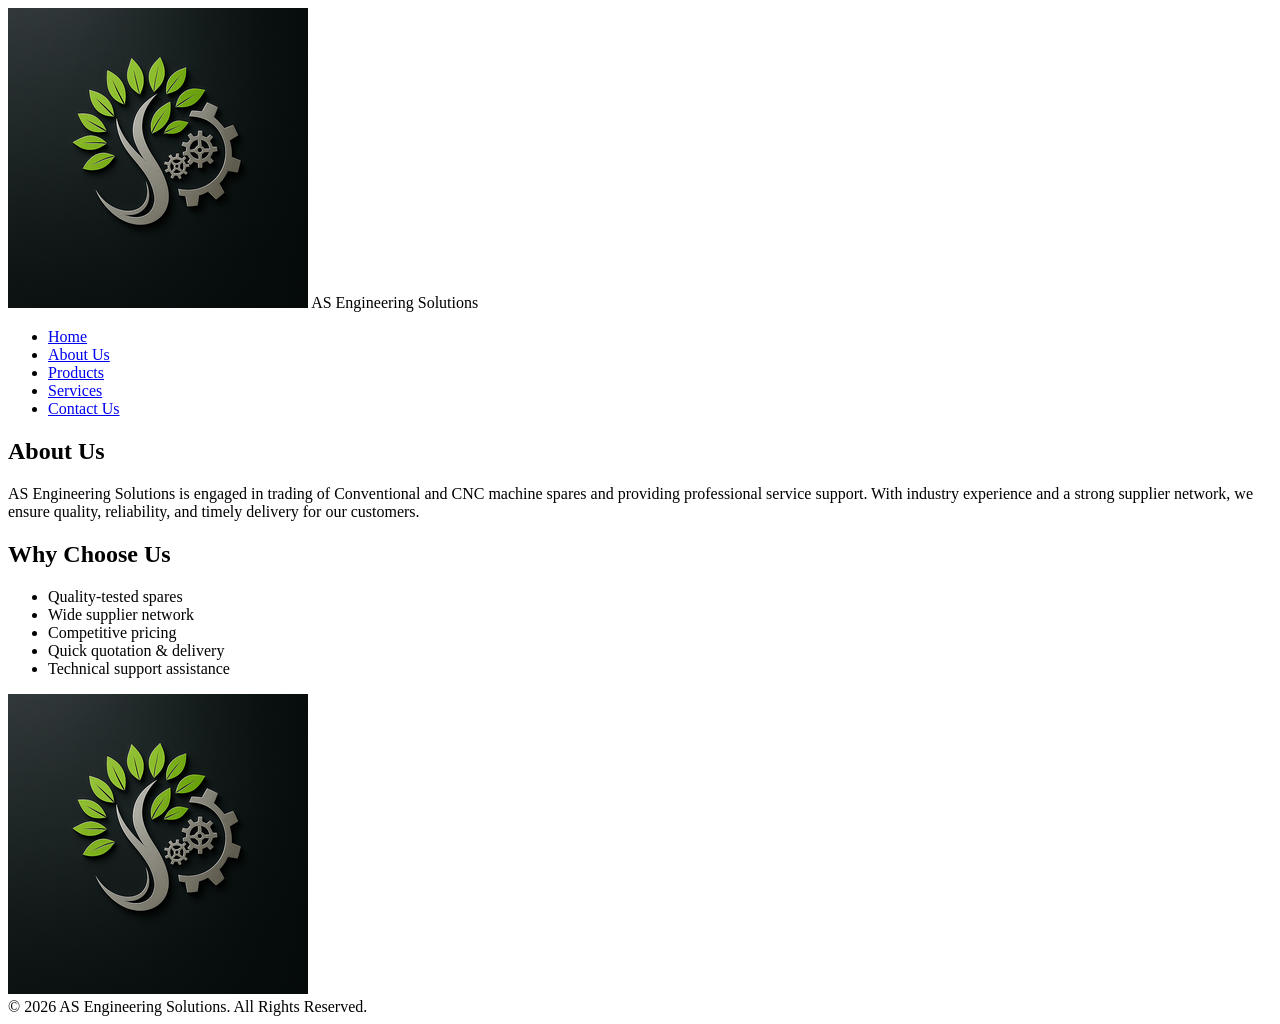
==== About.html @ ccf8591d "Initial commit" ====
<!DOCTYPE html>
<html lang="en">
<head>
    <meta charset="UTF-8">
    <title>AS Engineering Solutions | About Us</title>
    <link rel="stylesheet" href="style.css">
</head>
<body>

<header>
    <nav>
        <div class="logo">
    <img src="images/logo.png" alt="AS Engineering Solutions Logo">
    <span>AS Engineering Solutions</span>
</div>
        <ul>
            <li><a href="index.html">Home</a></li>
            <li><a href="about.html">About Us</a></li>
            <li><a href="products.html">Products</a></li>
            <li><a href="services.html">Services</a></li>
            <li><a href="contact.html">Contact Us</a></li>
        </ul>
    </nav>
</header>

<div class="container">
        <h2>About Us</h2>
        <p>
            AS Engineering Solutions is engaged in trading of Conventional and CNC
    machine spares and providing professional service support. With industry
    experience and a strong supplier network, we ensure quality, reliability,
    and timely delivery for our customers.
        </p>
</div>
<section class="why-choose-us">
    <h2>Why Choose Us</h2>
    <ul class="green-points">
        <li>Quality-tested spares</li>
        <li>Wide supplier network</li>
        <li>Competitive pricing</li>
        <li>Quick quotation & delivery</li>
        <li>Technical support assistance</li>
    </ul>
</section>
<!-- Floating Logo -->
<div class="floating-logo">
    <img src="images/logo.png" alt="Company Logo">
</div>

<footer>
    © 2026 AS Engineering Solutions. All Rights Reserved.
</footer>
<script src="script.js"></script>

</body>
</html>
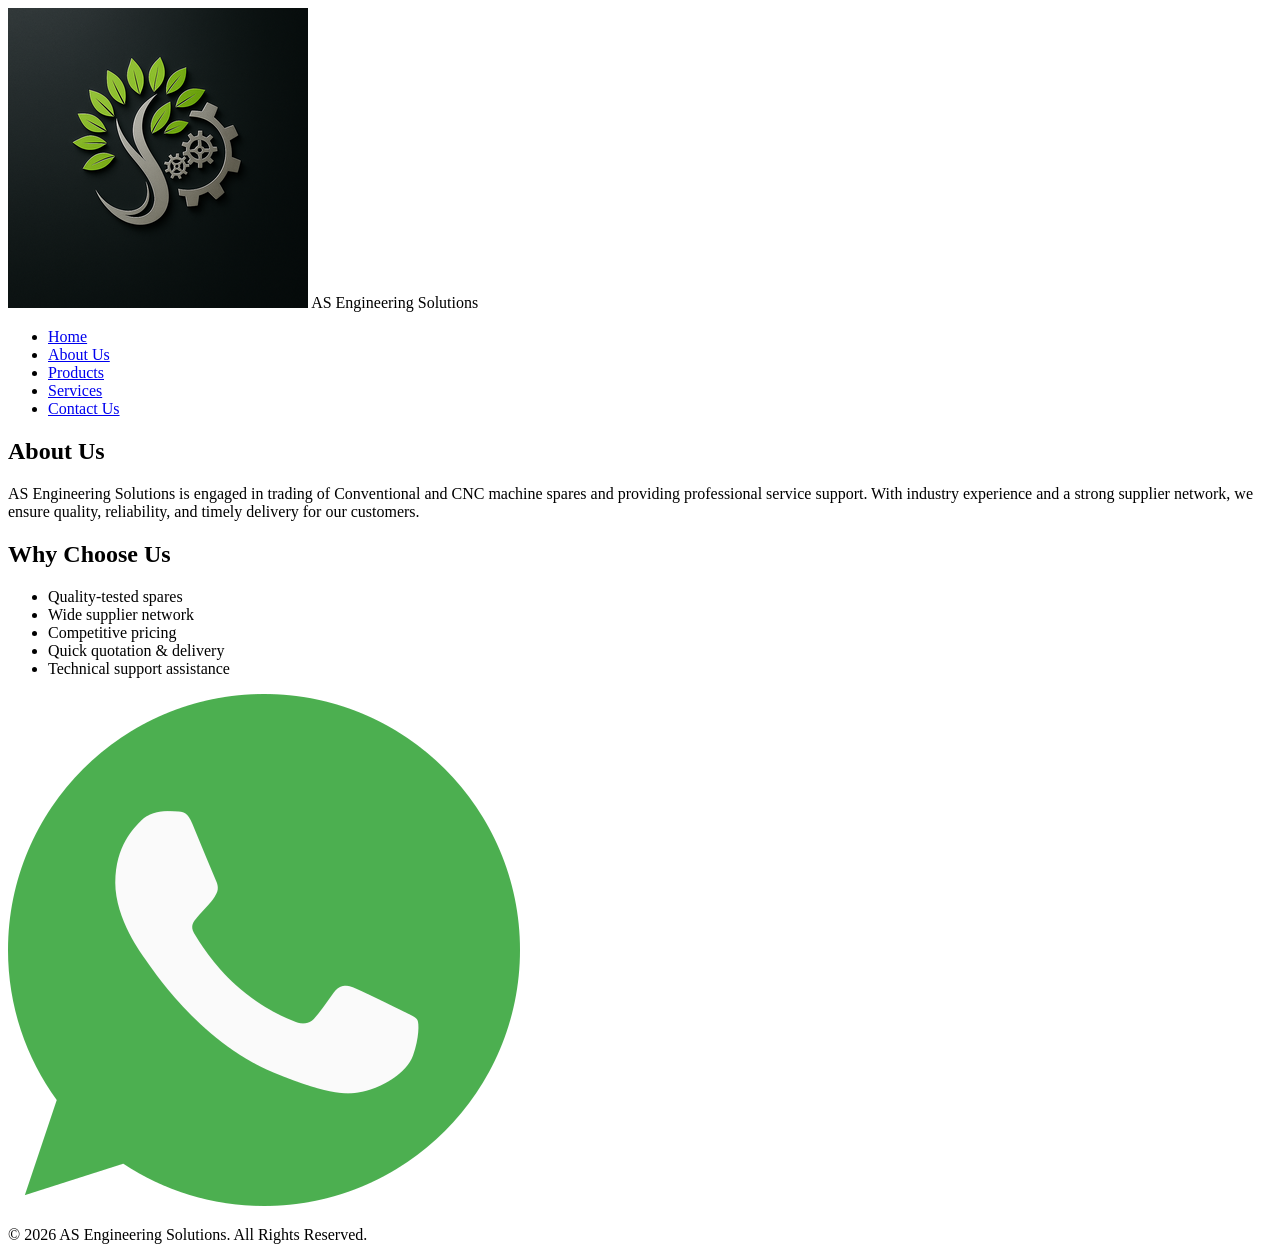
==== commit 5e6cf980: "fix: resolve mobile white screen issue by updating IntersectionObserver logic and container classes" ====
--- a/About.html
+++ b/About.html
@@ -2,55 +2,70 @@
 <html lang="en">
 <head>
     <meta charset="UTF-8">
-    <title>AS Engineering Solutions | About Us</title>
+    <meta name="viewport" content="width=device-width, initial-scale=1.0">
+    <title>About Us | AS Engineering Solutions</title>
+    <meta name="description" content="Learn more about AS Engineering Solutions.">
+    <link rel="preconnect" href="https://fonts.googleapis.com">
+    <link rel="preconnect" href="https://fonts.gstatic.com" crossorigin>
+    <link href="https://fonts.googleapis.com/css2?family=Inter:wght@300;400;500;600&family=Poppins:wght@500;600;700&display=swap" rel="stylesheet">
     <link rel="stylesheet" href="style.css">
 </head>
 <body>
 
-<header>
-    <nav>
-        <div class="logo">
-    <img src="images/logo.png" alt="AS Engineering Solutions Logo">
-    <span>AS Engineering Solutions</span>
-</div>
-        <ul>
-            <li><a href="index.html">Home</a></li>
-            <li><a href="about.html">About Us</a></li>
-            <li><a href="products.html">Products</a></li>
-            <li><a href="services.html">Services</a></li>
-            <li><a href="contact.html">Contact Us</a></li>
-        </ul>
-    </nav>
-</header>
+    <header>
+        <nav>
+            <div class="logo">
+                <img src="images/logo.png" alt="AS Engineering Solutions Logo">
+                <span>AS Engineering Solutions</span>
+            </div>
+            <ul>
+                <li><a href="index.html">Home</a></li>
+                <li><a href="About.html">About Us</a></li>
+                <li><a href="Products.html">Products</a></li>
+                <li><a href="Services.html">Services</a></li>
+                <li><a href="Contact.html">Contact Us</a></li>
+            </ul>
+        </nav>
+    </header>
 
-<div class="container">
-        <h2>About Us</h2>
-        <p>
-            AS Engineering Solutions is engaged in trading of Conventional and CNC
-    machine spares and providing professional service support. With industry
-    experience and a strong supplier network, we ensure quality, reliability,
-    and timely delivery for our customers.
-        </p>
-</div>
-<section class="why-choose-us">
-    <h2>Why Choose Us</h2>
-    <ul class="green-points">
-        <li>Quality-tested spares</li>
-        <li>Wide supplier network</li>
-        <li>Competitive pricing</li>
-        <li>Quick quotation & delivery</li>
-        <li>Technical support assistance</li>
-    </ul>
-</section>
-<!-- Floating Logo -->
-<div class="floating-logo">
-    <img src="images/logo.png" alt="Company Logo">
-</div>
+    <main>
+        <div class="container hero reveal">
+            <h2>About Us</h2>
+            <p>
+                AS Engineering Solutions is engaged in trading of Conventional and CNC
+                machine spares and providing professional service support. With industry
+                experience and a strong supplier network, we ensure quality, reliability,
+                and timely delivery for our customers.
+            </p>
+        </div>
 
-<footer>
-    © 2026 AS Engineering Solutions. All Rights Reserved.
-</footer>
-<script src="script.js"></script>
+        <section class="why-choose-us reveal">
+            <div class="container">
+                <h2>Why Choose Us</h2>
+                <ul class="green-points">
+                    <li>Quality-tested spares</li>
+                    <li>Wide supplier network</li>
+                    <li>Competitive pricing</li>
+                    <li>Quick quotation & delivery</li>
+                    <li>Technical support assistance</li>
+                </ul>
+            </div>
+        </section>
+    </main>
 
+    <a href="https://wa.me/919600244523?text=Hello%20AS%20Engineering%20Solutions,%20I%20need%20a%20quotation%20for%20spares."
+       class="whatsapp-float"
+       target="_blank"
+       title="Chat with us on WhatsApp">
+       <img src="images/whatsapp.png" alt="WhatsApp Chat">
+    </a>
+
+    <footer>
+        <div class="container">
+            <p>© 2026 AS Engineering Solutions. All Rights Reserved.</p>
+        </div>
+    </footer>
+
+    <script src="script.js"></script>
 </body>
 </html>
